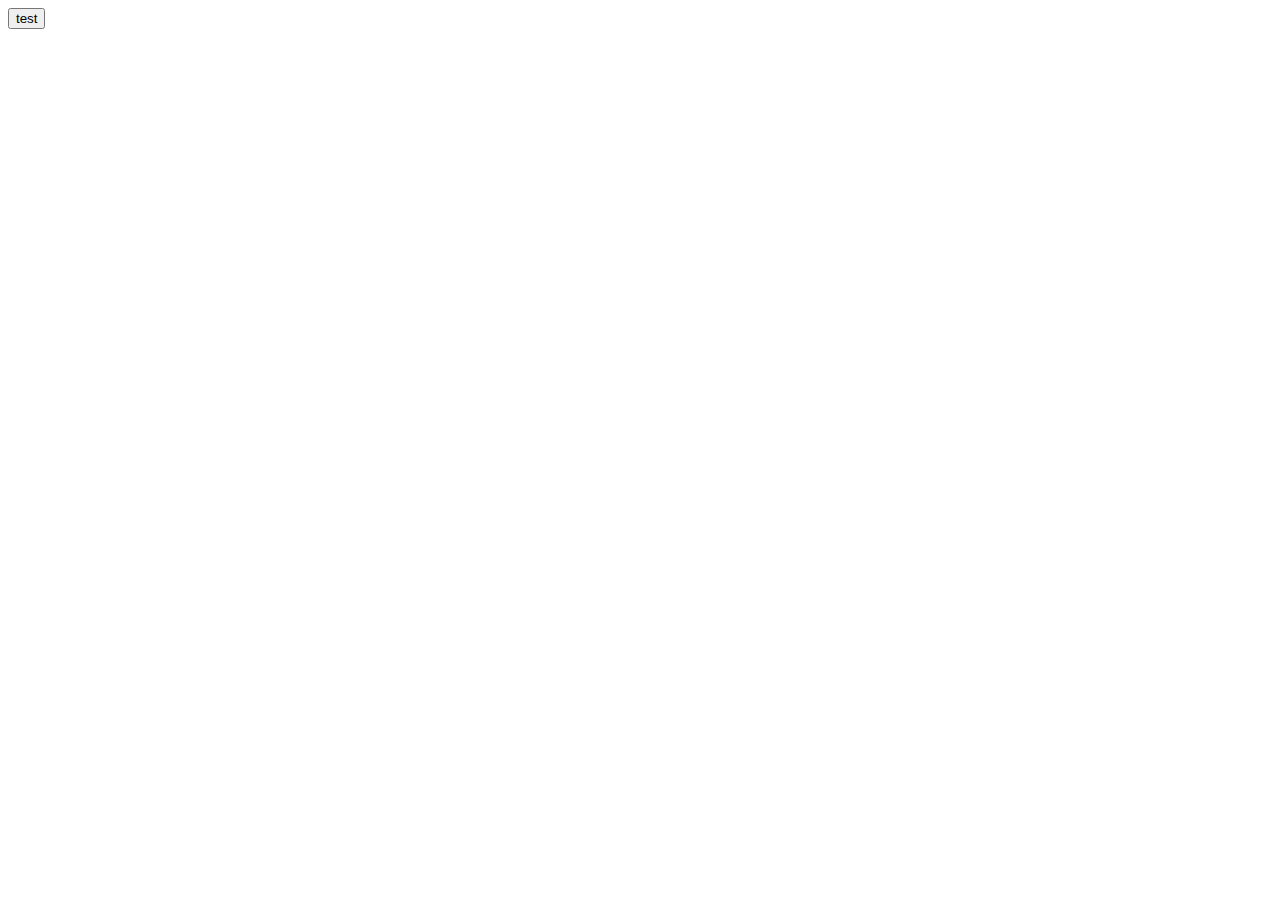
==== cityGame/index.html @ 7ea4e580 "Add files via upload" ====
<!DOCTYPE html>
<html lang="cn">

<head>
    <meta charset="UTF-8">
    <meta name="viewport" content="width=device-width, initial-scale=1.0">
    <title>Document</title>
</head>

<body>
    <button>test</button>
</body>

</html>
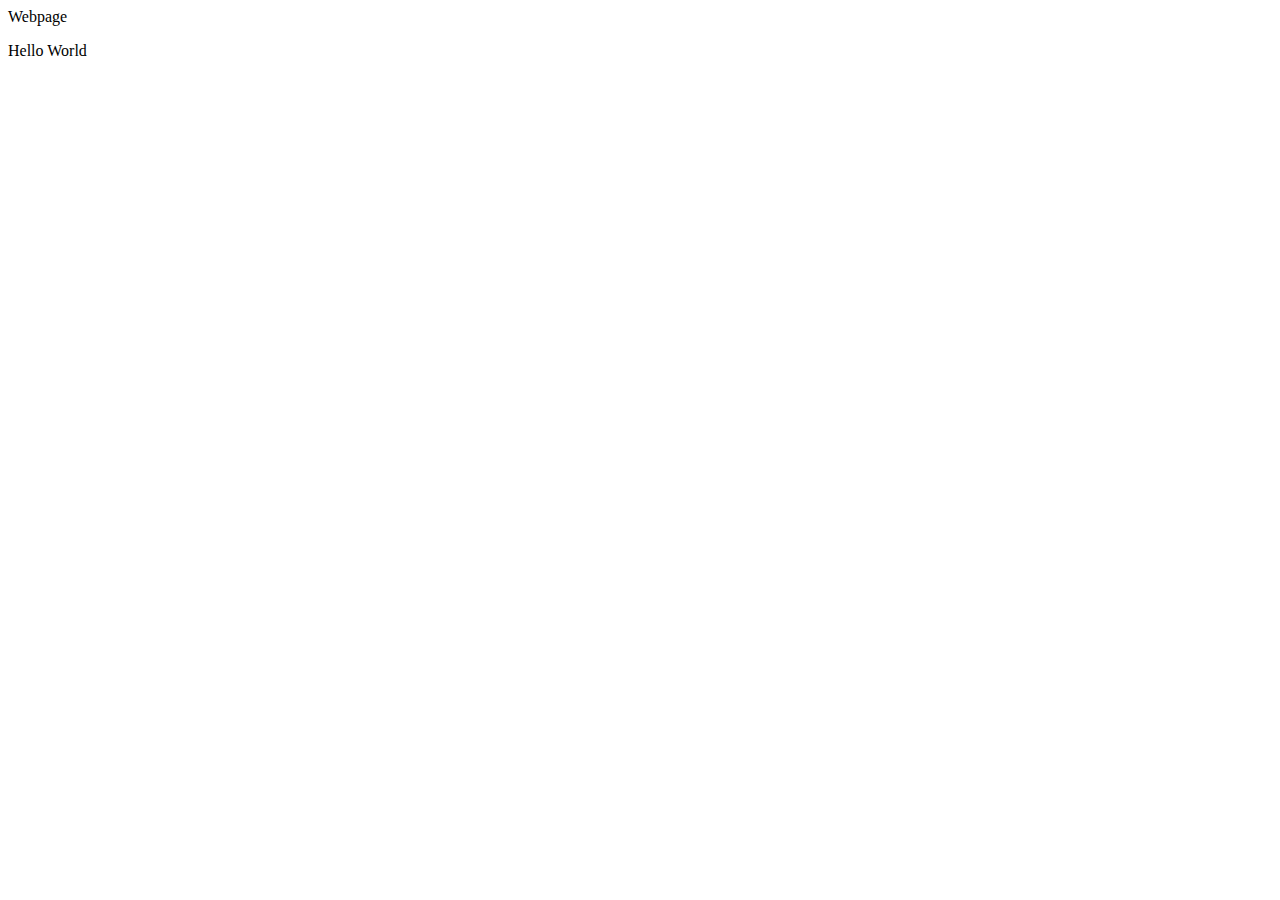
==== commit 4a2b1fcd: "Update index.html" ====
--- a/cityGame/index.html
+++ b/cityGame/index.html
@@ -8,7 +8,8 @@
 </head>
 
 <body>
-    <button>test</button>
+    <h>Webpage</h>
+    <p>Hello World</p>
 </body>
 
-</html>+</html>
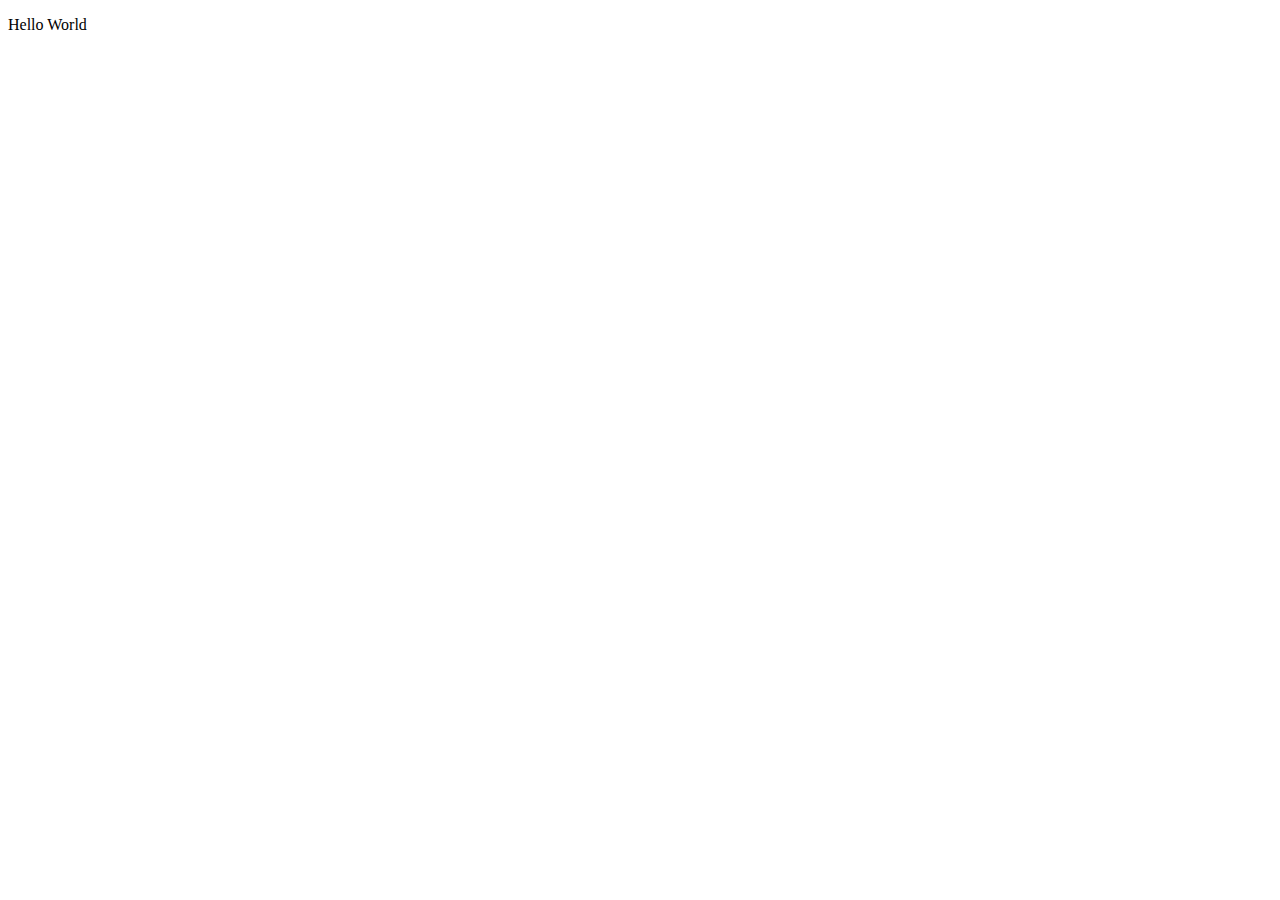
==== commit 12ad87b1: "Update index.html" ====
--- a/cityGame/index.html
+++ b/cityGame/index.html
@@ -8,7 +8,7 @@
 </head>
 
 <body>
-    <h>Webpage</h>
+    <h1Webpage</h1>
     <p>Hello World</p>
 </body>
 
